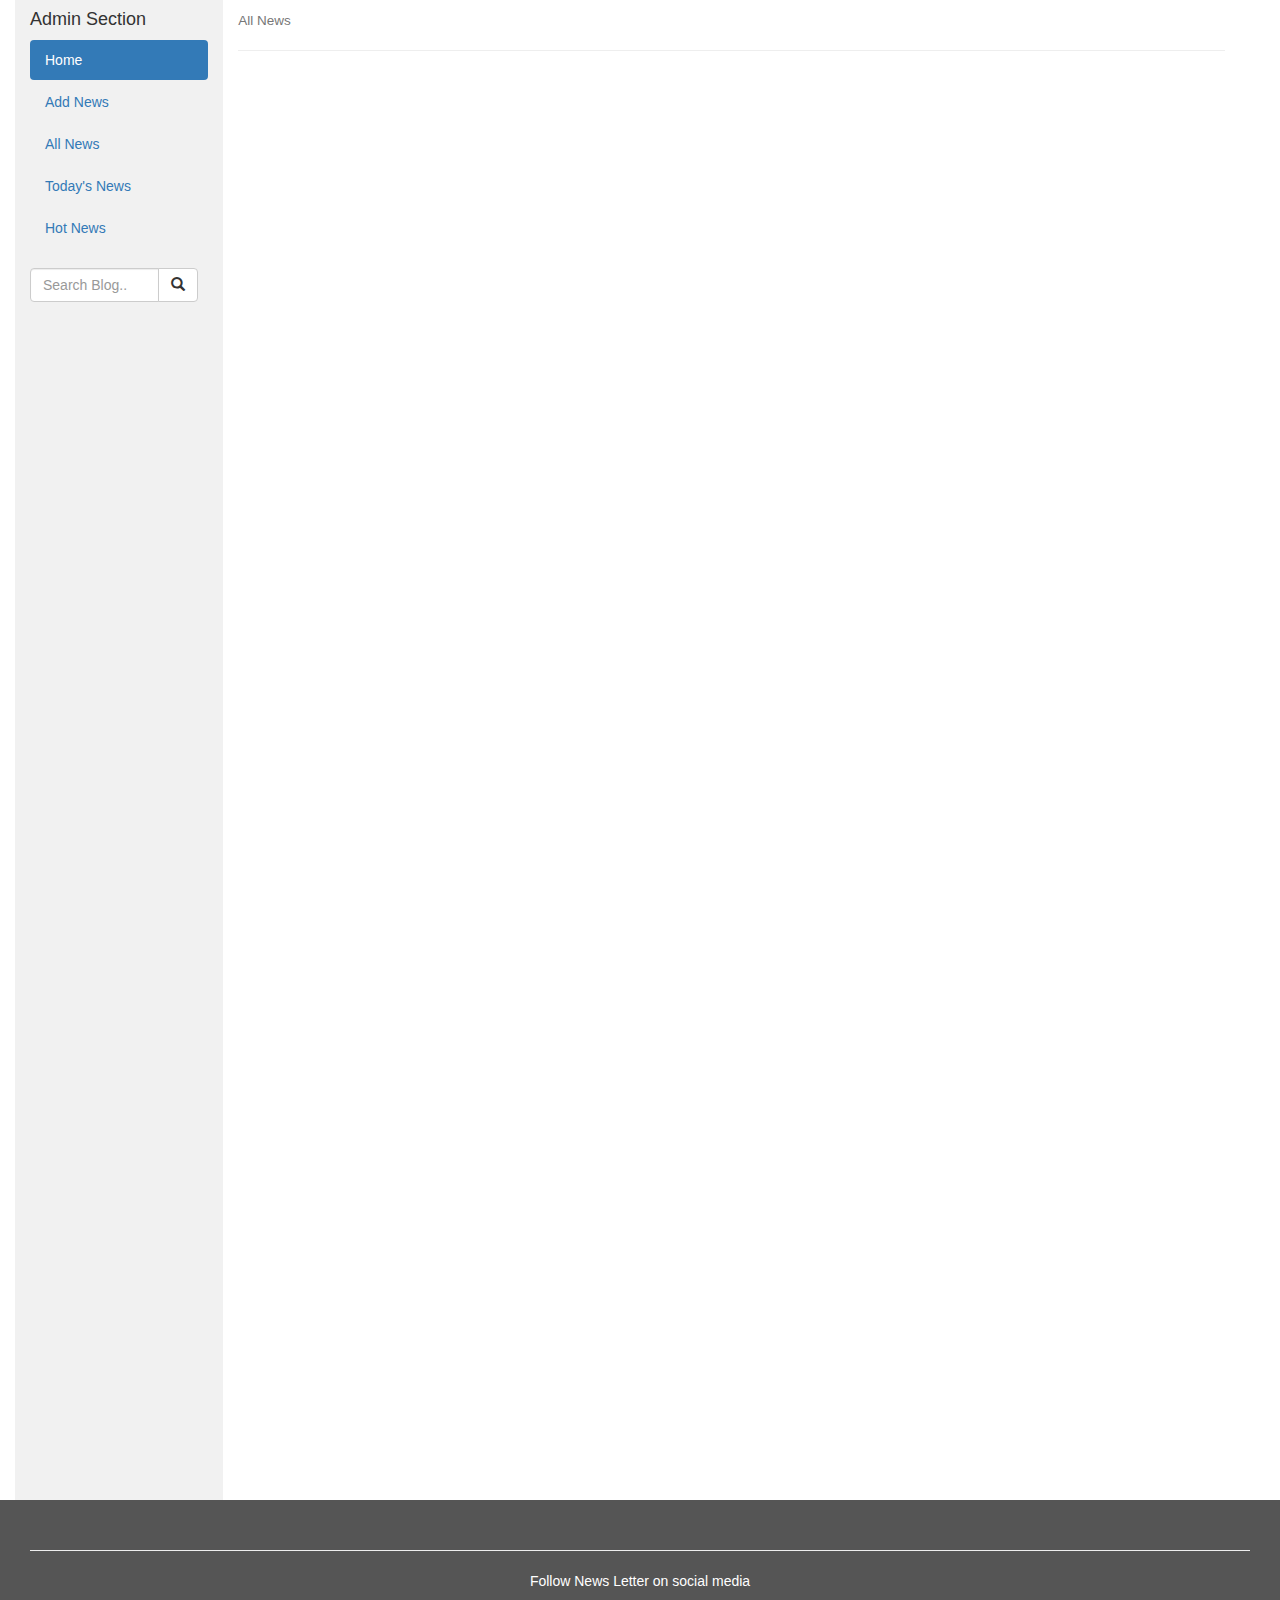
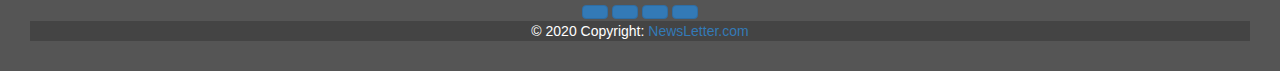
==== admin.html @ a9b5edb7 "No comment" ====
<!DOCTYPE html>
<html lang="en">
<head>
  <title>Bootstrap Example</title>
  <meta charset="utf-8">
  <meta name="viewport" content="width=device-width, initial-scale=1">
  <link rel="stylesheet" href="https://maxcdn.bootstrapcdn.com/bootstrap/3.4.1/css/bootstrap.min.css">
  <script src="https://ajax.googleapis.com/ajax/libs/jquery/3.7.1/jquery.min.js"></script>
  <script src="https://maxcdn.bootstrapcdn.com/bootstrap/3.4.1/js/bootstrap.min.js"></script>
  <link href="css/admin.css" rel="stylesheet" />


</head>
<body>

  <div id="popup" class="popup"></div>

<div class="container-fluid">
<div id="admin-main-section">
  <div class="container-fluid">
    <div class="row content">
      <div class="col-sm-2 sidenav">
        <h4>Admin Section</h4>
        <ul class="nav nav-pills nav-stacked">
          <li class="active"><a href="admin.html">Home</a></li>
          <li><a href="#" id="addNews"  name="addNews">Add News</a></li>
          <li><a href="#section2">All News</a></li>
          <li><a href="#section3">Today's News</a></li>
          <li><a href="#section3">Hot News</a></li>
        </ul><br>
        <div class="input-group">
          <input type="text" class="form-control" placeholder="Search Blog..">
          <span class="input-group-btn">
            <button class="btn btn-default" type="button">
              <span class="glyphicon glyphicon-search"></span>
            </button>
          </span>
        </div>
      </div>
  
      <div class="container-fluid">
        <div class="col-sm-10">
          <h4><small id="selected-option-name">All News</small></h4>
          <hr>
          <div id="render-all-news">
            <div class="container">
              <div class="panel-group" id="newsList">
              </div> 
            </div>
            </body>
          </div>
        </div>
      </div>
    </div>
  </div>
</div>

</div>
<footer id="footer"></footer>


  <!-- The Modal -->
  <div id="myModal" class="modal">
    <div id="newsId" ></div>
    <!-- Modal content -->
    <div class="modal-content">
      <div class="modal-header">
        <h2 id="modalHeading">Modal Heading</h2>
        <button class="close-button" id="closeModalCrossButton">✖</button>
      </div>
      <form id="newsForm">
        <label for="heading">Heading:</label>
        <input type="text" id="heading" name="heading" required>

        <label for="subHeading">Sub Heading:</label>
        <input type="text" id="subHeading" name="subHeading" required>

        <label for="detailNews">Detail News:</label>
        <textarea id="detailNews" name="detailNews" required></textarea>

        <label for="author">Author:</label>
        <input type="text" id="author" name="author" required>

        <label for="publicationDate">Publication Date:</label>
        <input type="date" id="publicationDate" name="publicationDate" required>

        <label for="imageUpload">Upload Image:</label>
        <input type="file" id="imageUrl" name="imageUrl" accept="image/*" required>


        <label for="videoUrl">Video URL:</label>
        <input type="text" id="videoUrl" name="videoUrl" required>

        <label for="isHotNews">Hot News:</label>
        <input type="checkbox" id="isHot" name="isHotNews">

        <label for="isPublished">Publish This News.:</label>
        <input type="checkbox" id="isPublished" name="isPublished">

        <!-- Submit and Cancel Buttons -->
        <button id="submitNewsDetail" name="submitNews" class="submit-btn" type="button" >Submit</button>
        <button id="cancelModal" class="cancel-btn" type="button" >Cancel</button>
      </form>
    </div>

  </div>


<script type="module" src="./admin.js"></script>
</body>
</html>
---- css/admin.css ----
/* Set height of the grid so .sidenav can be 100% (adjust if needed) */
    .row.content {height: 1500px}
    
    /* Set gray background color and 100% height */
    .sidenav {
      background-color: #f1f1f1;
      height: 100%;
    }
    
    /* Set black background color, white text and some padding */
    footer {
      background-color: #555;
      color: white;
      padding: 15px;
    }
    
    /* On small screens, set height to 'auto' for sidenav and grid */
    @media screen and (max-width: 767px) {
      .sidenav {
        height: auto;
        padding: 15px;
      }
      .row.content {height: auto;} 
    }

            /* Container styling */
        /* Container styling */
        .media-container {
            display: flex;
            justify-content: space-between;
            width: 600px; /* Total width of the container */
            overflow: hidden;
            margin-bottom: 20px;
        }

        /* Image and video styling */
        .media-container img,
        .media-container video {
            width: 48%; /* Adjust as needed */
            height: 1%;
        }


      .modal {
        position: fixed;
        top: 40%; /* Adjust this value to move the modal higher */
        left: 50%;
        transform: translate(-50%, -50%);
        display: none;
        /* position: fixed; */
        z-index: 1;
        /* left: 0;
        top: 0; */
        width: 100%;
        height: 130%;
        overflow: auto;
        background-color: rgba(0,0,0,0.4);
      }
  
      .modal-content {
        background-color: #fff;
        padding: 20px;
        border-radius: 8px;
        box-shadow: 0 0 10px rgba(0, 0, 0, 0.1);
        width: 500px; /* Adjust the width as needed */
        margin: 15% auto;
        max-width: 90%;
        text-align: left;
      }
  
      label {
        display: block;
        margin-bottom: 8px;
      }
  
      input,
      textarea {
        width: 100%;
        padding: 8px;
        margin-bottom: 16px;
        box-sizing: border-box;
      }
  
      button {
        margin-right: 10px;
        padding: 10px 15px;
        border: none;
        border-radius: 4px;
        cursor: pointer;
        font-size: 16px;
      }
  
      .submit-btn {
        background-color: #4caf50;
        color: #fff;
      }
  
      .cancel-btn {
        background-color: #ccc;
        color: #000;
      }
  
      button:hover {
        opacity: 0.8;
      }

      .modal-header {
        display: flex;
        justify-content: space-between;
        align-items: center;
        margin-bottom: 20px;
      }

      .modal-header h2 {
        margin: 0;
      }

      .popup {
        display: none;
        position: fixed;
        top: 20px;
        left: 50%;
        transform: translateX(-50%);
        background-color: #333;
        color: #fff;
        padding: 15px;
        border-radius: 8px;
        box-shadow: 0 0 10px rgba(0, 0, 0, 0.5);
        z-index: 1;
      }
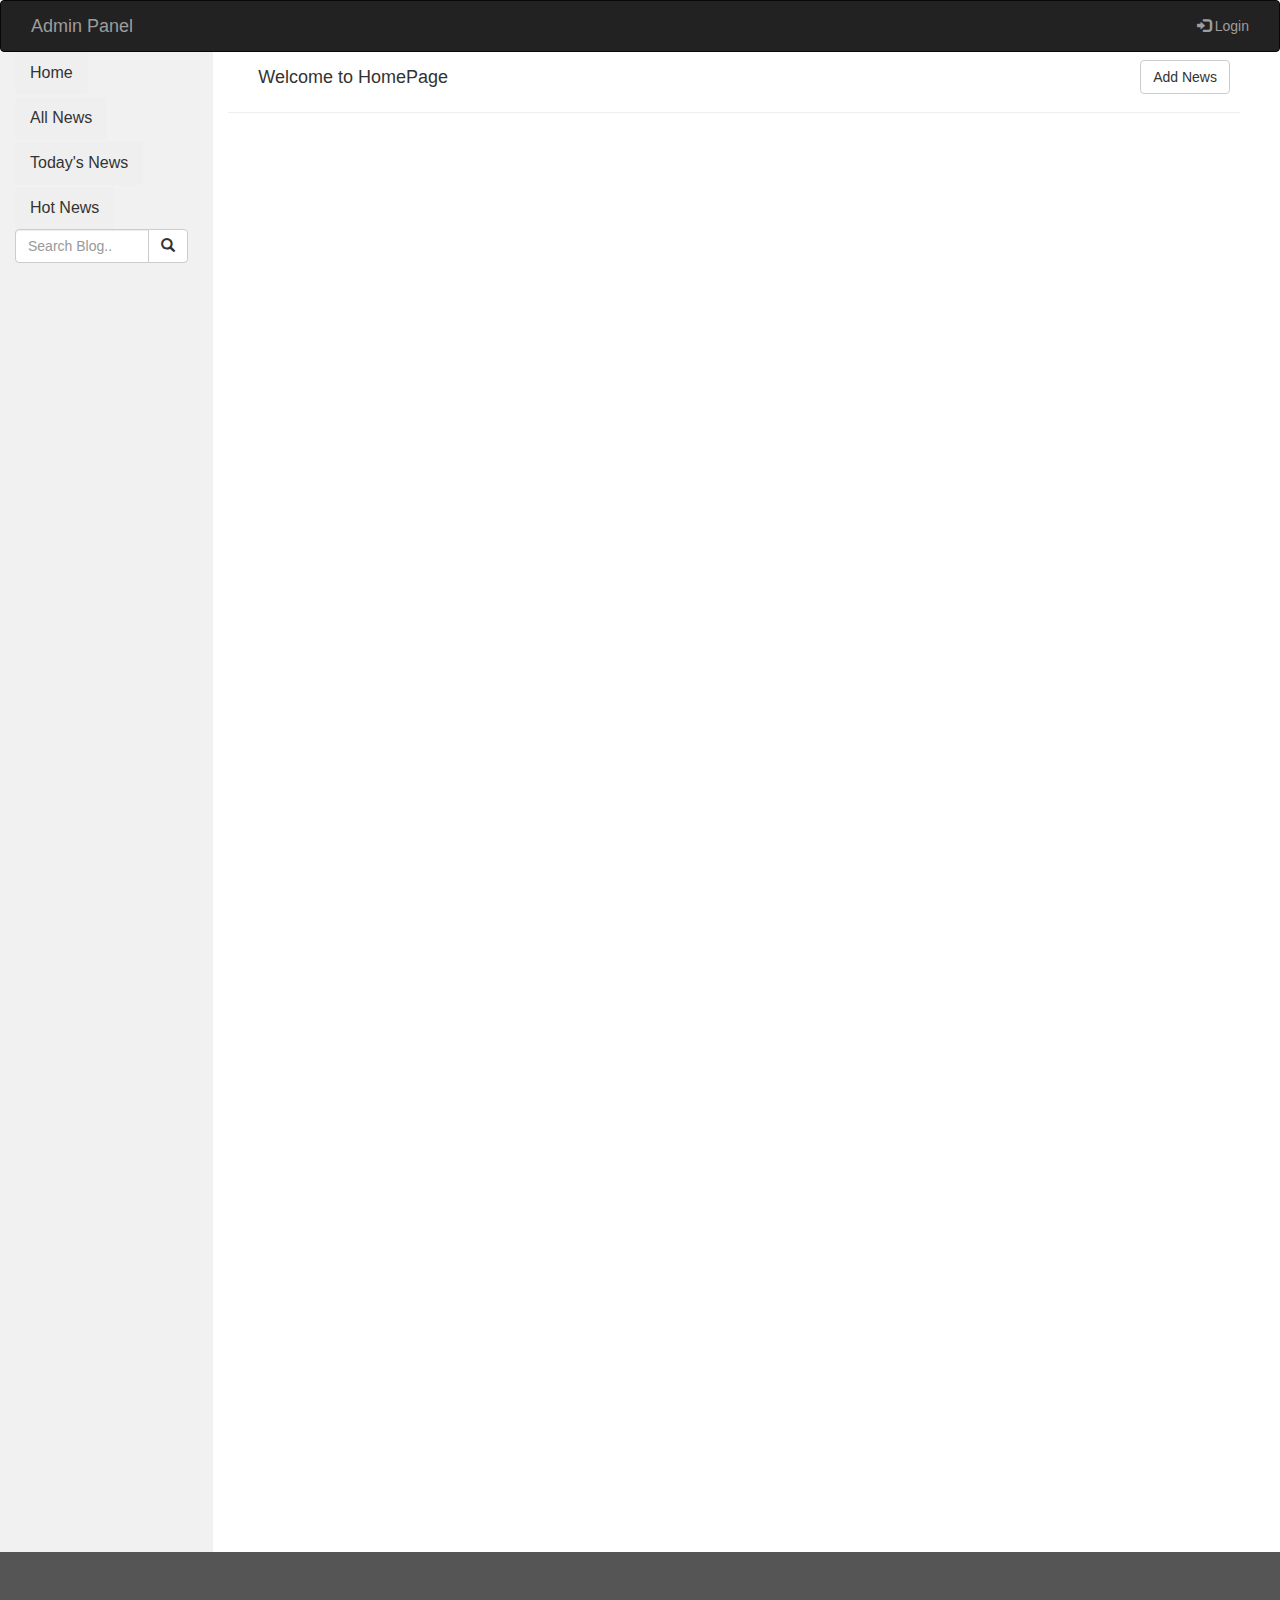
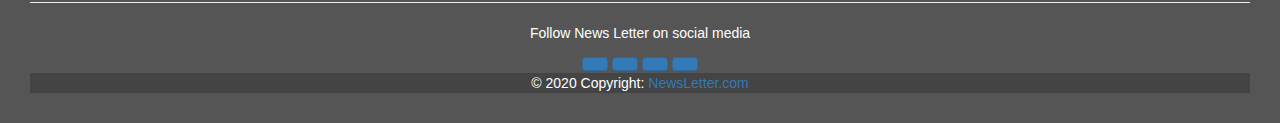
==== commit 9854ff2a: "almost final" ====
--- a/admin.html
+++ b/admin.html
@@ -1,111 +1,139 @@
 <!DOCTYPE html>
 <html lang="en">
-<head>
-  <title>Bootstrap Example</title>
-  <meta charset="utf-8">
-  <meta name="viewport" content="width=device-width, initial-scale=1">
-  <link rel="stylesheet" href="https://maxcdn.bootstrapcdn.com/bootstrap/3.4.1/css/bootstrap.min.css">
-  <script src="https://ajax.googleapis.com/ajax/libs/jquery/3.7.1/jquery.min.js"></script>
-  <script src="https://maxcdn.bootstrapcdn.com/bootstrap/3.4.1/js/bootstrap.min.js"></script>
-  <link href="css/admin.css" rel="stylesheet" />
+  <head>
+    <title>Bootstrap Example</title>
+    <meta charset="utf-8" />
+    <meta name="viewport" content="width=device-width, initial-scale=1" />
+    <link rel="stylesheet" href="https://maxcdn.bootstrapcdn.com/bootstrap/3.4.1/css/bootstrap.min.css" />
+    <script src="https://ajax.googleapis.com/ajax/libs/jquery/3.7.1/jquery.min.js"></script>
+    <script src="https://maxcdn.bootstrapcdn.com/bootstrap/3.4.1/js/bootstrap.min.js"></script>
+    <link href="css/admin.css" rel="stylesheet" />
+  </head>
+  <body>
+    <div id="popup" class="popup"></div>
+    <nav style="margin: 0;" class="navbar navbar-inverse col-sm-12">
+      <div class="container-fluid">
+        <div class="navbar-header">
+          <a class="navbar-brand" href="admin.html">Admin Panel</a>
+        </div>
+        <!-- <ul class="nav navbar-nav">
+          <li class="active"><a href="#">Home</a></li>
+          <li><a href="#">Page 1</a></li>
+          <li><a href="#">Page 2</a></li>
+        </ul> -->
+        <ul class="nav navbar-nav navbar-right">
+          <!-- <li>
+            <a href="#"><span class="glyphicon glyphicon-user"></span> Sign Up</a>
+          </li> -->
+          <li>
+            <a href="#"><span class="glyphicon glyphicon-log-in"></span> Login</a>
+          </li>
+        </ul>
+      </div>
+    </nav>
 
-
-</head>
-<body>
-
-  <div id="popup" class="popup"></div>
-
-<div class="container-fluid">
-<div id="admin-main-section">
-  <div class="container-fluid">
-    <div class="row content">
-      <div class="col-sm-2 sidenav">
-        <h4>Admin Section</h4>
-        <ul class="nav nav-pills nav-stacked">
-          <li class="active"><a href="admin.html">Home</a></li>
-          <li><a href="#" id="addNews"  name="addNews">Add News</a></li>
-          <li><a href="#section2">All News</a></li>
-          <li><a href="#section3">Today's News</a></li>
-          <li><a href="#section3">Hot News</a></li>
-        </ul><br>
-        <div class="input-group">
-          <input type="text" class="form-control" placeholder="Search Blog..">
-          <span class="input-group-btn">
-            <button class="btn btn-default" type="button">
-              <span class="glyphicon glyphicon-search"></span>
-            </button>
-          </span>
-        </div>
-      </div>
-  
-      <div class="container-fluid">
-        <div class="col-sm-10">
-          <h4><small id="selected-option-name">All News</small></h4>
-          <hr>
-          <div id="render-all-news">
-            <div class="container">
-              <div class="panel-group" id="newsList">
-              </div> 
+    <div class="container-fixed">
+      <div id="admin-main-section">
+        <div class="container-fluid">
+          <div class="row content">
+            <div class="col-sm-2 sidenav">
+              <ul class="nav nav-pills nav-stacked">
+                <li class="active"><button id="home" name="home">Home</button></li>
+                <!-- <li><button id="addNewsButton" name="addNews">Add News</button></li> -->
+                <li><button id="allNewsButton" name="allNews">All News</button></li>
+                <li><button id="todaysNewsButton" name="todaysNews">Today's News</button></li>
+                <li><button id="hotNewsButton" name="hotNews">Hot News</button></li>
+              </ul>
+              <div class="input-group">
+                <input id="searchNews" type="text" class="form-control" placeholder="Search Blog.." />
+                <span class="input-group-btn">
+                  <button id="searchNewsButton" class="btn btn-default" type="button">
+                    <span class="glyphicon glyphicon-search"></span>
+                  </button>
+                </span>
+              </div>
             </div>
-            </body>
+              <div class="container-fluid">
+                <div class="col-sm-10">
+                  <div class="container-fluid">
+                    <div id="admin-section-Header">
+                      <div class="navbar-header">
+                        <p  id="selectedOptionName" class="navbar-brand">Welcome to HomePage</p>
+                      </div>
+                      <ul class="nav navbar-nav navbar-right">
+                        <li>
+                          <button  id="addNewsButton" name="addNewsButton" style="margin-top: 8px;" type="button" class="btn btn-default" >Add News</button>
+                        </li>
+                      </ul>
+                </div>
+              </div>
+              <hr style="margin-top: 0;"> <!-- Apply style directly within the tag -->
+                <div id="render-all-news">
+                  <div class="container-fluid">
+                    <div class="panel-group" id="newsList">
+                    </div>
+                  </div>
+                </div>
+              </div>
+            </div>
           </div>
         </div>
       </div>
     </div>
-  </div>
-</div>
 
-</div>
-<footer id="footer"></footer>
+    <footer id="footer"></footer>
+
+    <!-- The Modal -->
+    <div id="myModal" class="modal">
+      <div id="newsId"></div>
+      <div class="modal-content">
+        <div class="modal-header">
+          <h2 id="modalHeading">Modal Heading</h2>
+          <button class="close-button" id="closeModalCrossButton">✖</button>
+        </div>
+        <form id="newsForm">
+
+          <input type="hidden" id="_id" value="" readonly>
+
+          <label for="heading">Heading:</label>
+          <input type="text" id="heading" name="heading" required>
+  
+          <label for="subHeading">Sub Heading:</label>
+          <input type="text" id="subHeading" name="subHeading" required>
+  
+          <label for="detailNews">Detail News:</label>
+          <textarea id="detailNews" name="detailNews" required></textarea>
+  
+          <label for="author">Author:</label>
+          <input type="text" id="author" name="author" required>
+  
+          <label for="publishedDate">Publication Date:</label>
+          <input type="date" id="publishedDate" name="publishedDate" required>
+  
+          <label for="imageUpload">Upload Image:</label>
+          <input type="file" id="imageUrl" name="imageUrl" accept="image/*" required>
+
+          <img style="max-height: 100px;" id="previewImage" alt="Uploaded News"/>
+  
+  
+          <label for="videoUrl">Video URL:</label>
+          <input type="text" id="videoUrl" name="videoUrl" required>
+  
+          <label for="isHot">Hot News:</label>
+          <input type="checkbox" id="isHot" name="isHot">
+  
+          <label for="isPublished">Publish This News.:</label>
+          <input type="checkbox" id="isPublished" name="isPublished">
+  
+          <!-- Submit and Cancel Buttons -->
+          <button id="submitNewsDetail" name="submitNews" class="submit-btn" type="button" >Submit</button>
+          <button id="cancelModal" class="cancel-btn" type="button" >Cancel</button>
+        </form>
+      </div>
+    </div>
 
 
-  <!-- The Modal -->
-  <div id="myModal" class="modal">
-    <div id="newsId" ></div>
-    <!-- Modal content -->
-    <div class="modal-content">
-      <div class="modal-header">
-        <h2 id="modalHeading">Modal Heading</h2>
-        <button class="close-button" id="closeModalCrossButton">✖</button>
-      </div>
-      <form id="newsForm">
-        <label for="heading">Heading:</label>
-        <input type="text" id="heading" name="heading" required>
+    <script type="module" src="./admin.js"></script>
 
-        <label for="subHeading">Sub Heading:</label>
-        <input type="text" id="subHeading" name="subHeading" required>
-
-        <label for="detailNews">Detail News:</label>
-        <textarea id="detailNews" name="detailNews" required></textarea>
-
-        <label for="author">Author:</label>
-        <input type="text" id="author" name="author" required>
-
-        <label for="publicationDate">Publication Date:</label>
-        <input type="date" id="publicationDate" name="publicationDate" required>
-
-        <label for="imageUpload">Upload Image:</label>
-        <input type="file" id="imageUrl" name="imageUrl" accept="image/*" required>
-
-
-        <label for="videoUrl">Video URL:</label>
-        <input type="text" id="videoUrl" name="videoUrl" required>
-
-        <label for="isHotNews">Hot News:</label>
-        <input type="checkbox" id="isHot" name="isHotNews">
-
-        <label for="isPublished">Publish This News.:</label>
-        <input type="checkbox" id="isPublished" name="isPublished">
-
-        <!-- Submit and Cancel Buttons -->
-        <button id="submitNewsDetail" name="submitNews" class="submit-btn" type="button" >Submit</button>
-        <button id="cancelModal" class="cancel-btn" type="button" >Cancel</button>
-      </form>
-    </div>
-
-  </div>
-
-
-<script type="module" src="./admin.js"></script>
-</body>
-</html>
+  </body>
+</html>--- a/css/admin.css
+++ b/css/admin.css
@@ -130,4 +130,5 @@
       }
 
     
+
   